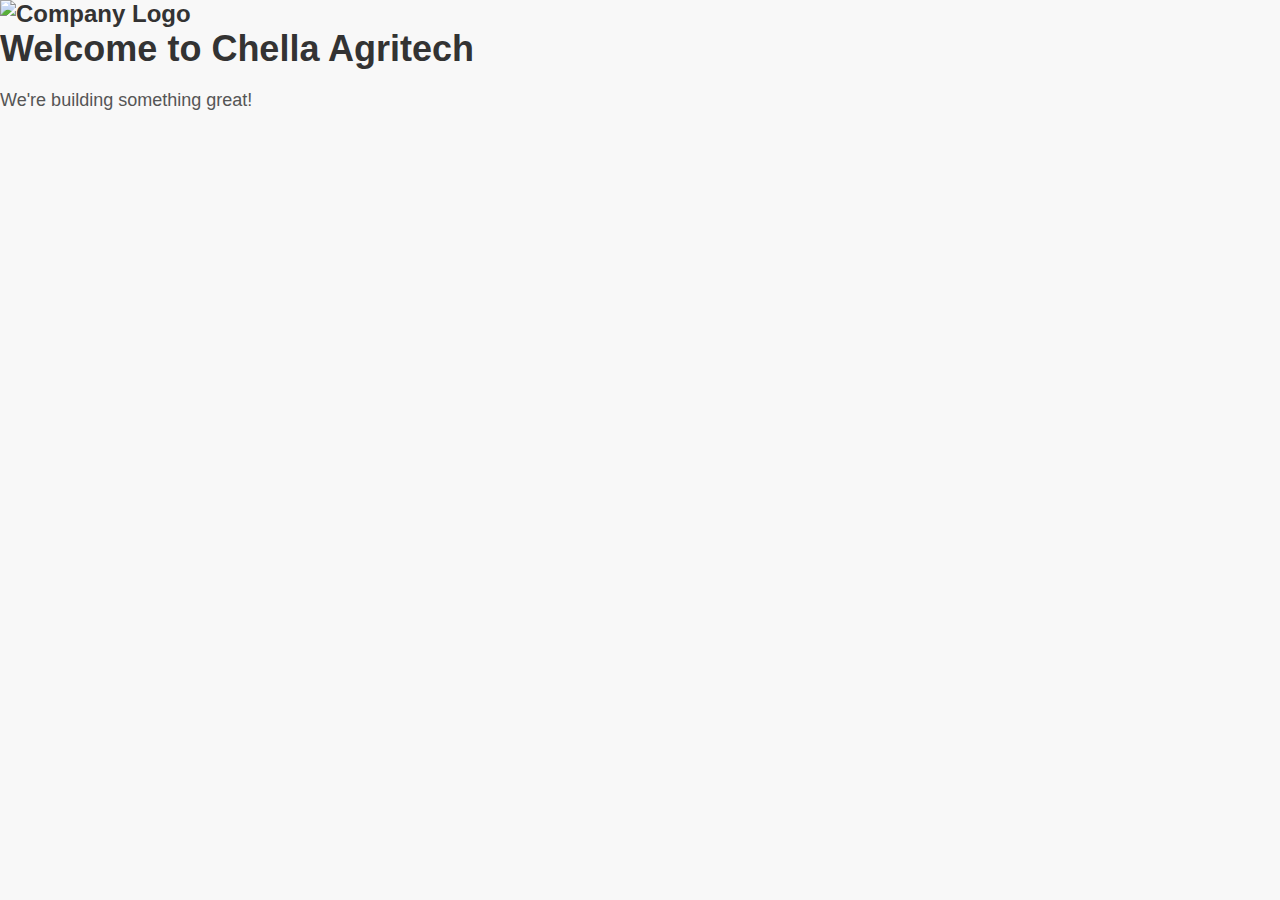
==== logo.html @ 669fd21c "Add files via upload" ====
<!DOCTYPE html>
<html>
<head>
    <title>chella Agritech</title>
    <link rel="stylesheet" type="text/css" href="styles.css"> <!-- Link to your CSS file -->
</head>
<body>
    <!-- Your company logo with the "logo" class -->
    <img src="your-logo.png" alt="Company Logo" class="logo">
    
    <h1>Welcome to Chella Agritech</h1>
    <p>We're building something great!</p>
</body>
</html>
---- styles.css ----
/* Reset some default styles */
* {
    margin: 0;
    padding: 0;
    box-sizing: border-box;
}

/* Global styles */
body {
    font-family: 'Arial', sans-serif;
    background-color: #F8F8F8;
    color: #333;
}

/* Header styles */
header {
    background-color: #339966;
    color: #FFF;
    padding: 20px 0;
}

nav {
    display: flex;
    justify-content: space-between;
    align-items: center;
    max-width: 1200px;
    margin: 0 auto;
}

.logo {
    font-size: 24px;
    font-weight: bold;
}

ul {
    list-style: none;
    display: flex;
}

li {
    margin-right: 20px;
}

a {
    text-decoration: none;
    color: #FFF;
}

/* Hero section styles */
#hero {
    text-align: center;
    padding: 100px 0;
    background-color: #F5F5F5;
    color: #333;
}

h1 {
    font-size: 36px;
    margin-bottom: 20px;
    color: #333;
}

p {
    font-size: 18px;
    color: #555;
}

.cta-button {
    display: inline-block;
    background-color: #339966;
    color: #FFF;
    padding: 10px 20px;
    border-radius: 5px;
    text-decoration: none;
    margin-top: 20px;
}

/* About section styles */
#about {
    padding: 50px;
    background-color: #FFF;
}

/* Products section styles */
#products {
    padding: 50px;
    background-color: #F0F0F0;
    display: flex;
    justify-content: center;
    flex-wrap: wrap;
}

.product {
    margin: 20px;
    padding: 20px;
    border: 1px solid #D4D4D4;
    background-color: #FFF;
    text-align: center;
}

.product img {
    max-width: 100%;
    height: auto;
}

/* Contact section styles */
#contact {
    text-align: center;
    padding: 50px 0;
    background-color: #E5E5E5;
}

/* Footer styles */
footer {
    text-align: center;
    background-color: #339966;
    color: #FFF;
    padding: 10px 0;
}
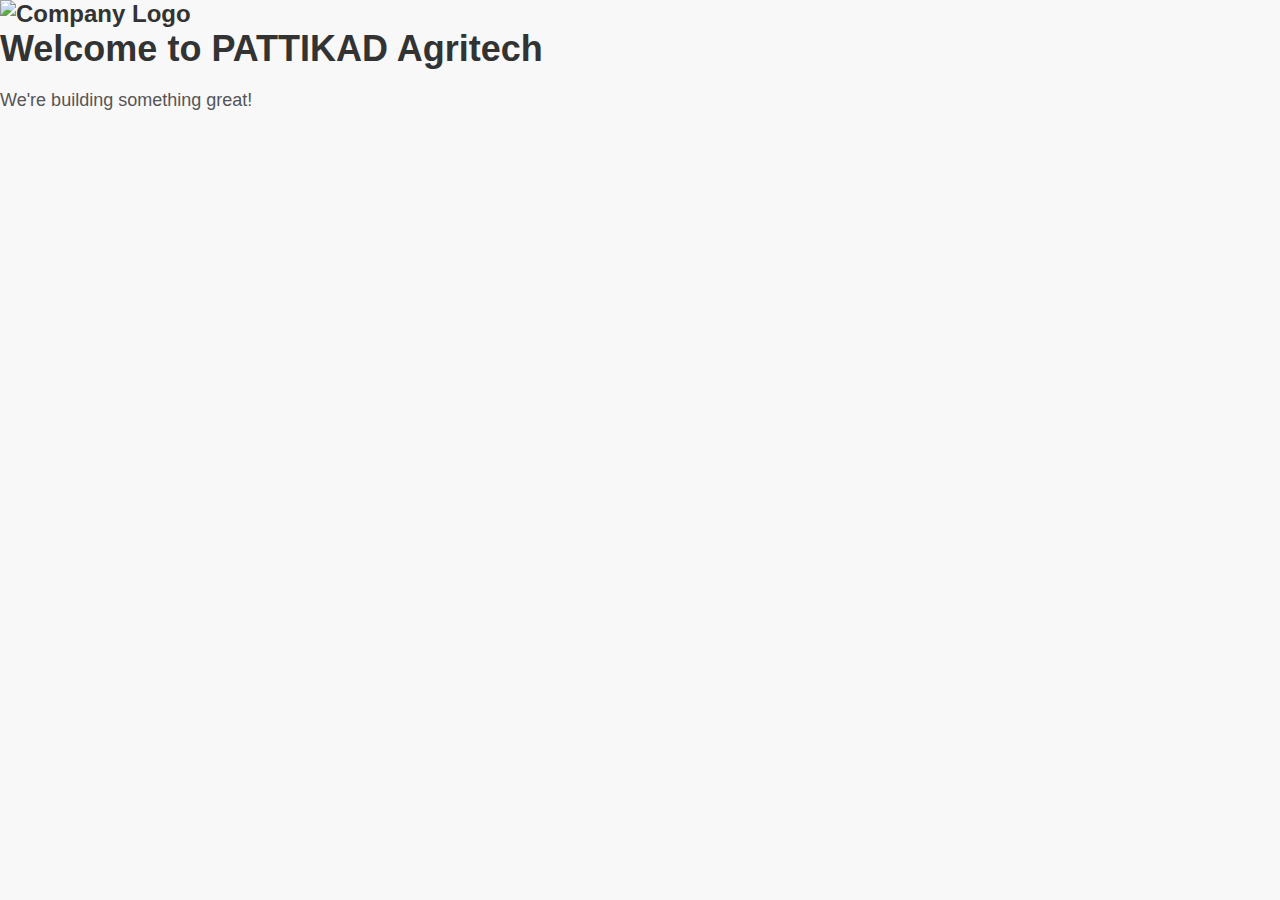
==== commit 906fd540: "Update logo.html" ====
--- a/logo.html
+++ b/logo.html
@@ -1,14 +1,14 @@
 <!DOCTYPE html>
 <html>
 <head>
-    <title>chella Agritech</title>
+    <title>PATTIKAD Agritech</title>
     <link rel="stylesheet" type="text/css" href="styles.css"> <!-- Link to your CSS file -->
 </head>
 <body>
     <!-- Your company logo with the "logo" class -->
     <img src="your-logo.png" alt="Company Logo" class="logo">
     
-    <h1>Welcome to Chella Agritech</h1>
+    <h1>Welcome to PATTIKAD Agritech</h1>
     <p>We're building something great!</p>
 </body>
 </html>
